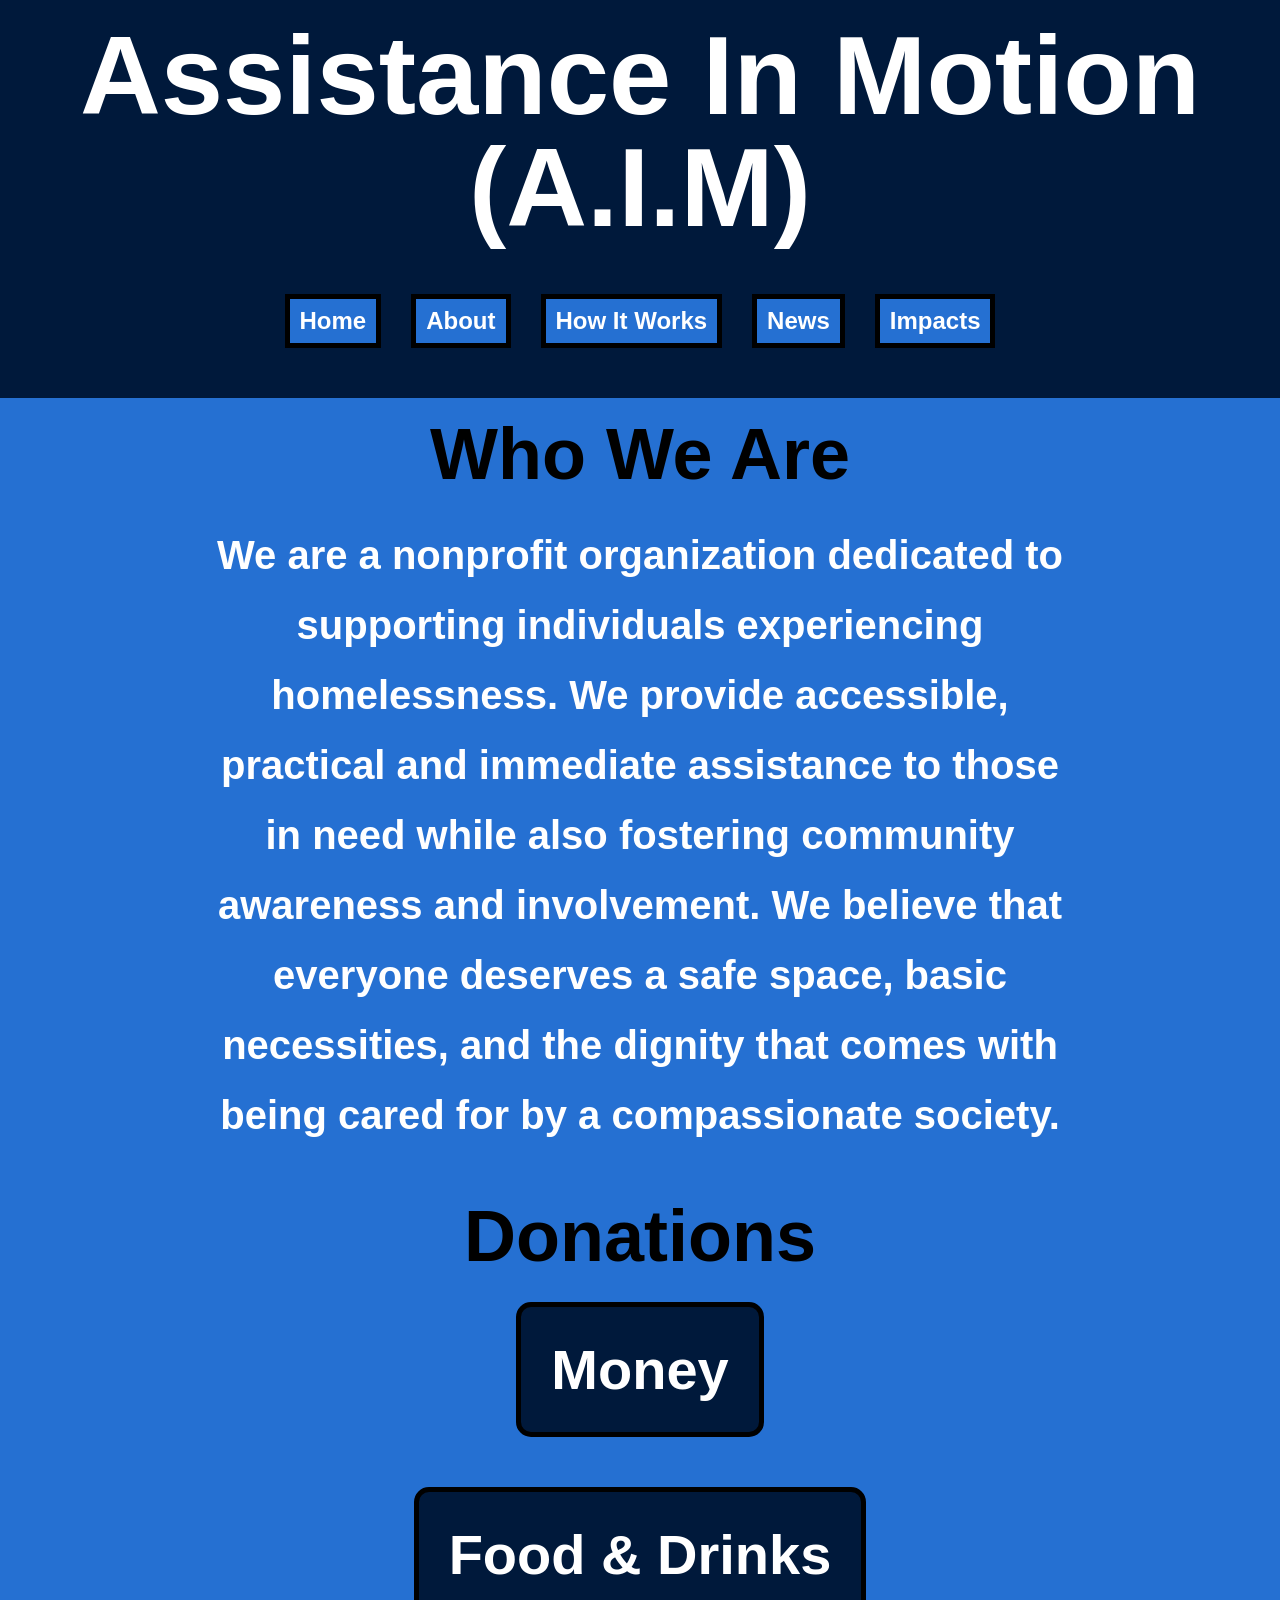
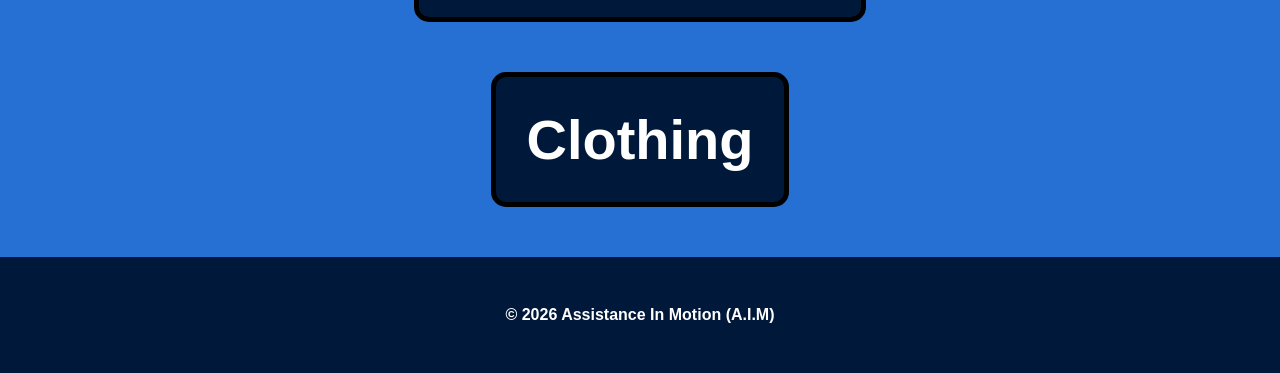
==== index.html @ fd25e464 "Add files via upload" ====
<!DOCTYPE html>
<html lang="en">
<head>
    <meta charset="UTF-8">
    <meta name="viewport" content="width=device-width, initial-scale=1.0">
    <title>Assistance In Motion</title>
    <link rel="stylesheet" href="styles.css">
</head>
<body>
    
<!--HEADER-->
<header>
    <h1>Assistance In Motion (A.I.M)</h1>
        <nav>
            <a href="#">Home</a>
            <a href="about.html">About</a>
            <a href="howitworks.html">How It Works</a>
            <a href="news.html">News</a>
            <a href="impacts.html">Impacts</a>
        </nav>
</header>

<!--MAIN-->
<main class="home">
    <h2>Who We Are</h2>
        <p>We are a nonprofit organization dedicated to supporting individuals experiencing homelessness. We provide accessible, practical and immediate assistance to those in need while also fostering community awareness and involvement. We believe that everyone deserves a safe space, basic necessities, and the dignity that comes with being cared for by a compassionate society.</p>

    <h2>Donations</h2>
        <div class="donation-buttons">
            <button>Money</button>
            <button>Food & Drinks</button>
            <button>Clothing</button>
        </div>
</main>

<!--FOOTER-->
<footer>
    <p>&copy; 2026 Assistance In Motion (A.I.M)</p>
</footer>

</body>
</html>
---- styles.css ----
/*RESET*/
/* http://meyerweb.com/eric/tools/css/reset/ 
   v2.0 | 20110126
   License: none (public domain)
*/

html, body, div, span, applet, object, iframe,
h1, h2, h3, h4, h5, h6, p, blockquote, pre,
a, abbr, acronym, address, big, cite, code,
del, dfn, em, img, ins, kbd, q, s, samp,
small, strike, strong, sub, sup, tt, var,
b, u, i, center,
dl, dt, dd, ol, ul, li,
fieldset, form, label, legend,
table, caption, tbody, tfoot, thead, tr, th, td,
article, aside, canvas, details, embed, 
figure, figcaption, footer, header, hgroup, 
menu, nav, output, ruby, section, summary,
time, mark, audio, video {
	margin: 0;
	padding: 0;
	border: 0;
	font-size: 100%;
	font: inherit;
	vertical-align: baseline;
}
/* HTML5 display-role reset for older browsers */
article, aside, details, figcaption, figure, 
footer, header, hgroup, menu, nav, section {
	display: block;
}
body {
	line-height: 1;
}
ol, ul {
	list-style: none;
}
blockquote, q {
	quotes: none;
}
blockquote:before, blockquote:after,
q:before, q:after {
	content: '';
	content: none;
}
table {
	border-collapse: collapse;
	border-spacing: 0;
}

@import url('https://fonts.googleapis.com/css2?family=Bungee&display=swap');
@import url('https://fonts.googleapis.com/css2?family=Bungee&family=Kanit:ital,wght@0,100;0,200;0,300;0,400;0,500;0,600;0,700;0,800;0,900;1,100;1,200;1,300;1,400;1,500;1,600;1,700;1,800;1,900&display=swap');

/*HEADER*/
header{
    background-color: #00193b;
    text-align: center;
    padding: 20px 0px 50px 0px;
}
h1{
    margin-top: 0;
    font-size: 7rem;
    font-weight: 800;
    font-family: "Bungee", sans-serif;
    padding: 0px 0px 50px 0px;
    color: #ffffff;
}
nav{
    font-size: 1.5rem;
    display: flex;
    justify-content: center;
    gap: 30px;
}
a{
    text-decoration: none;
    color: #ffffff;
    background-color: #2570d2;
    border: 5px solid black;
    font-weight: 800;
    font-family: "Kanit", sans-serif;
    padding: 10px 10px;
    transition: transform .5s ease;
}
a:hover{
    transform: scale(1.2);
}

/*MAIN*/
main{
    background-color: #2570d2;
    text-align: center;
    padding: 20px 0px 50px 0px;
}
h2{
    font-size: 4.5rem;
    font-weight: 800;
    font-family: "Bungee", sans-serif;
    padding: 0px 0px 30px 0px;
    color: #000000;
}
h3{
    color: #00193b;
    font-size: 3.5rem;
    font-weight: 800;
    font-family: "Bungee", sans-serif;
    padding: 0px 0px 30px 0px;
}
.donation-buttons{
    display: flex;
    flex-direction: column;
    align-items: center;
    gap: 50px;
}
button{
    color: #ffffff;
    background-color: #00193b;
    font-size: 3.5rem;
    border: 5px solid black;
    border-radius: 15px;
    font-weight: 800;
    font-family: "Kanit", sans-serif;
    padding: 30px 30px;
    transition: transform .5s ease;
}
button:hover{
    transform: scale(1.2);
}
.home p{
    font-weight: 800;
    font-family: "Kanit", sans-serif;
    font-size: 2.5rem;
    margin: 0px 200px 50px 200px;
    color: #ffffff;
    line-height: 70px;
}
.about p{
    font-weight: 800;
    font-family: "Kanit", sans-serif;
    font-size: 2.5rem;
    margin: 0px 200px 100px 200px;
    color: #ffffff;
    line-height: 70px;
}
.howitworks p{
    font-weight: 800;
    font-family: "Kanit", sans-serif;
    font-size: 2.5rem;
    margin: 0px 200px 100px 200px;
    color: #ffffff;
}
.news p{
    font-weight: 800;
    font-family: "Kanit", sans-serif;
    font-size: 2.5rem;
    margin: 0px 200px 100px 200px;
    color: #ffffff;
    line-height: 70px;
}
.news img{
    width: 470px;
    height: 300px;
}
.impacts img{
    padding-top: 30px;
    width: 470px;
    height: 300px;
}
.impacts p{
    padding-top: 30px;
    font-weight: 800;
    font-family: "Kanit", sans-serif;
    font-size: 2.5rem;
    margin: 0px 200px 100px 200px;
    color: #ffffff;
    line-height: 70px;
}

/*FOOTER*/
footer{
    background-color: #00193b;
}
footer p{
    margin-top: 0;
    margin-bottom: 0;
    text-align: center;
    padding: 50px 0px;
    font-weight: 800;
    font-family: "Bungee", sans-serif;
    font-size: 1rem;
    color: #ffffff;
}
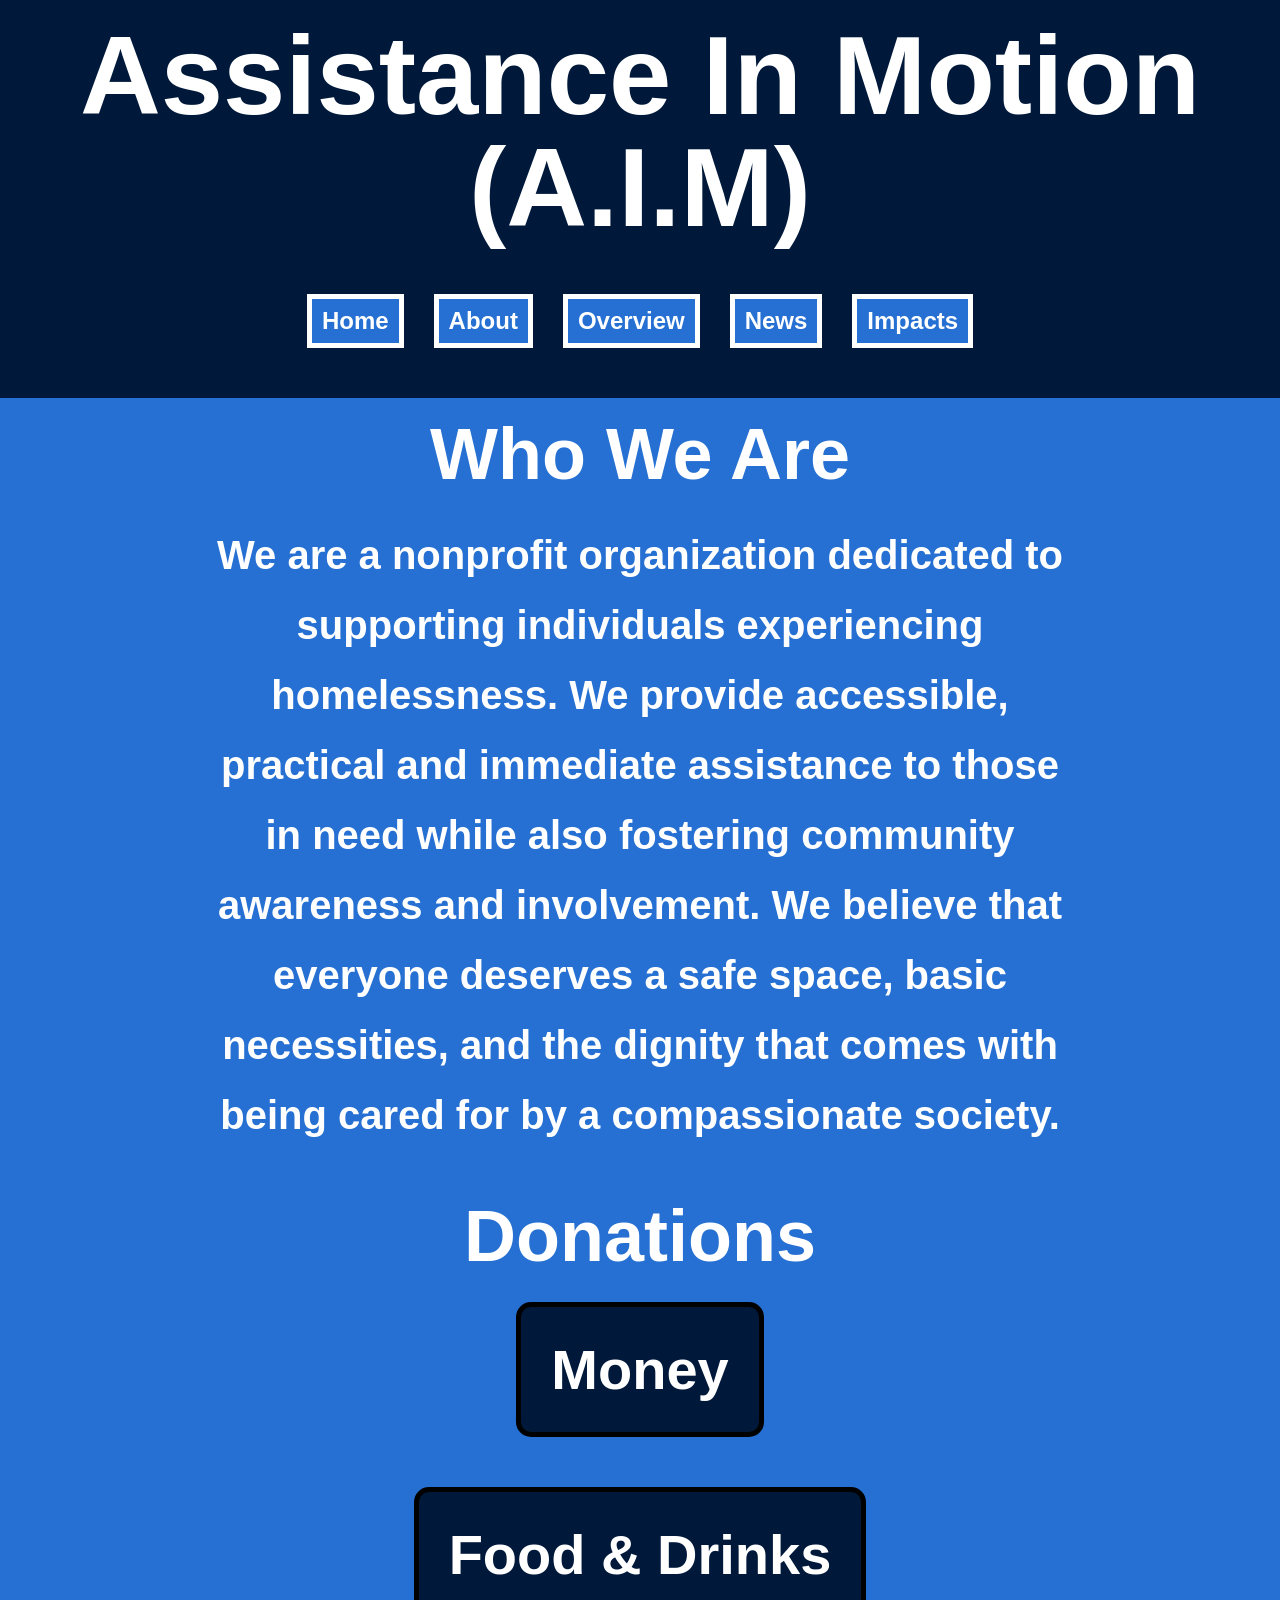
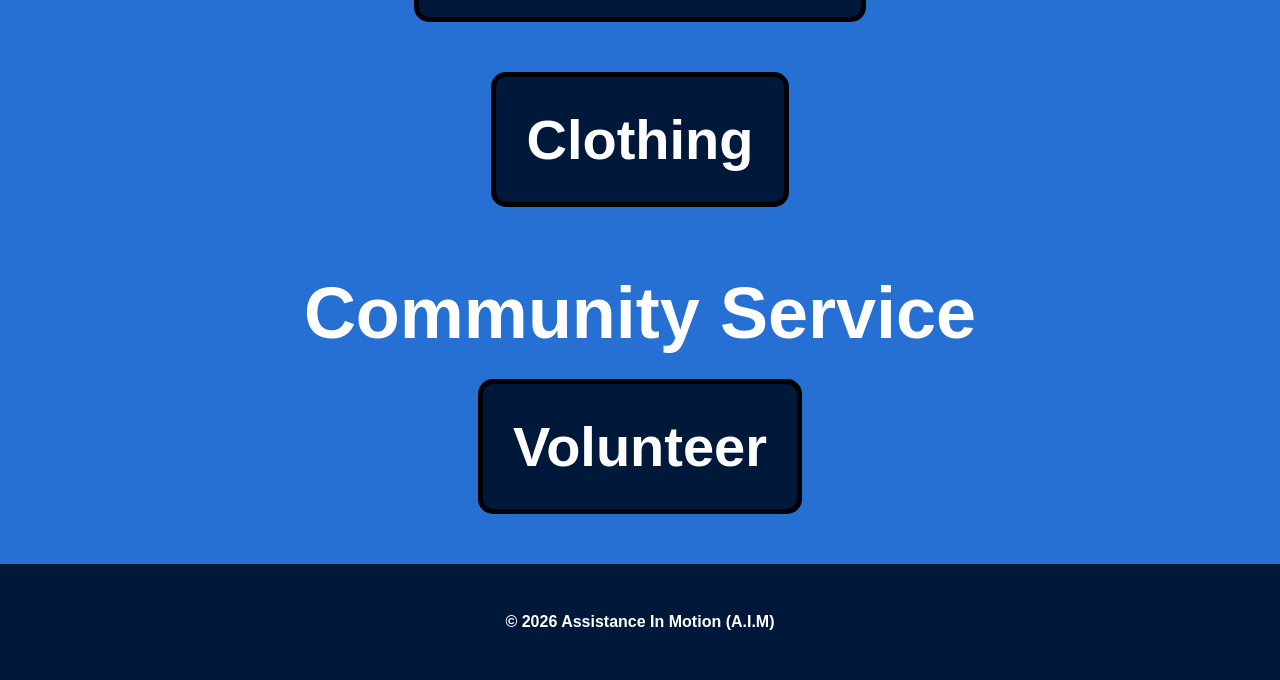
==== commit eca30ea9: "renamed a file and made some changes" ====
--- a/index.html
+++ b/index.html
@@ -14,7 +14,7 @@
         <nav>
             <a href="#">Home</a>
             <a href="about.html">About</a>
-            <a href="howitworks.html">How It Works</a>
+            <a href="overview.html">Overview</a>
             <a href="news.html">News</a>
             <a href="impacts.html">Impacts</a>
         </nav>
@@ -31,6 +31,11 @@
             <button>Food & Drinks</button>
             <button>Clothing</button>
         </div>
+
+    <h2>Community Service</h2>
+        <div class="volunteer-button">
+            <button>Volunteer</button>
+        </div>
 </main>
 
 <!--FOOTER-->
--- a/styles.css
+++ b/styles.css
@@ -75,7 +75,7 @@
     text-decoration: none;
     color: #ffffff;
     background-color: #2570d2;
-    border: 5px solid black;
+    border: 5px solid #ffffff;
     font-weight: 800;
     font-family: "Kanit", sans-serif;
     padding: 10px 10px;
@@ -96,7 +96,7 @@
     font-weight: 800;
     font-family: "Bungee", sans-serif;
     padding: 0px 0px 30px 0px;
-    color: #000000;
+    color: #ffffff;
 }
 h3{
     color: #00193b;
@@ -106,6 +106,7 @@
     padding: 0px 0px 30px 0px;
 }
 .donation-buttons{
+    padding-bottom: 70px;
     display: flex;
     flex-direction: column;
     align-items: center;
@@ -157,13 +158,25 @@
     line-height: 70px;
 }
 .news img{
-    width: 470px;
-    height: 300px;
+    width: 450px;
+    height: 280px;
+    border: 3px solid #000000;
+}
+.news div{
+    justify-content: center;
+    display: flex;
+    gap: 15px;
+}
+.impacts div{
+    padding-top: 30px;
+    justify-content: center;
+    display: flex;
+    gap: 15px;
 }
 .impacts img{
-    padding-top: 30px;
-    width: 470px;
-    height: 300px;
+    width: 450px;
+    height: 280px;
+    border: 3px solid #000000;
 }
 .impacts p{
     padding-top: 30px;
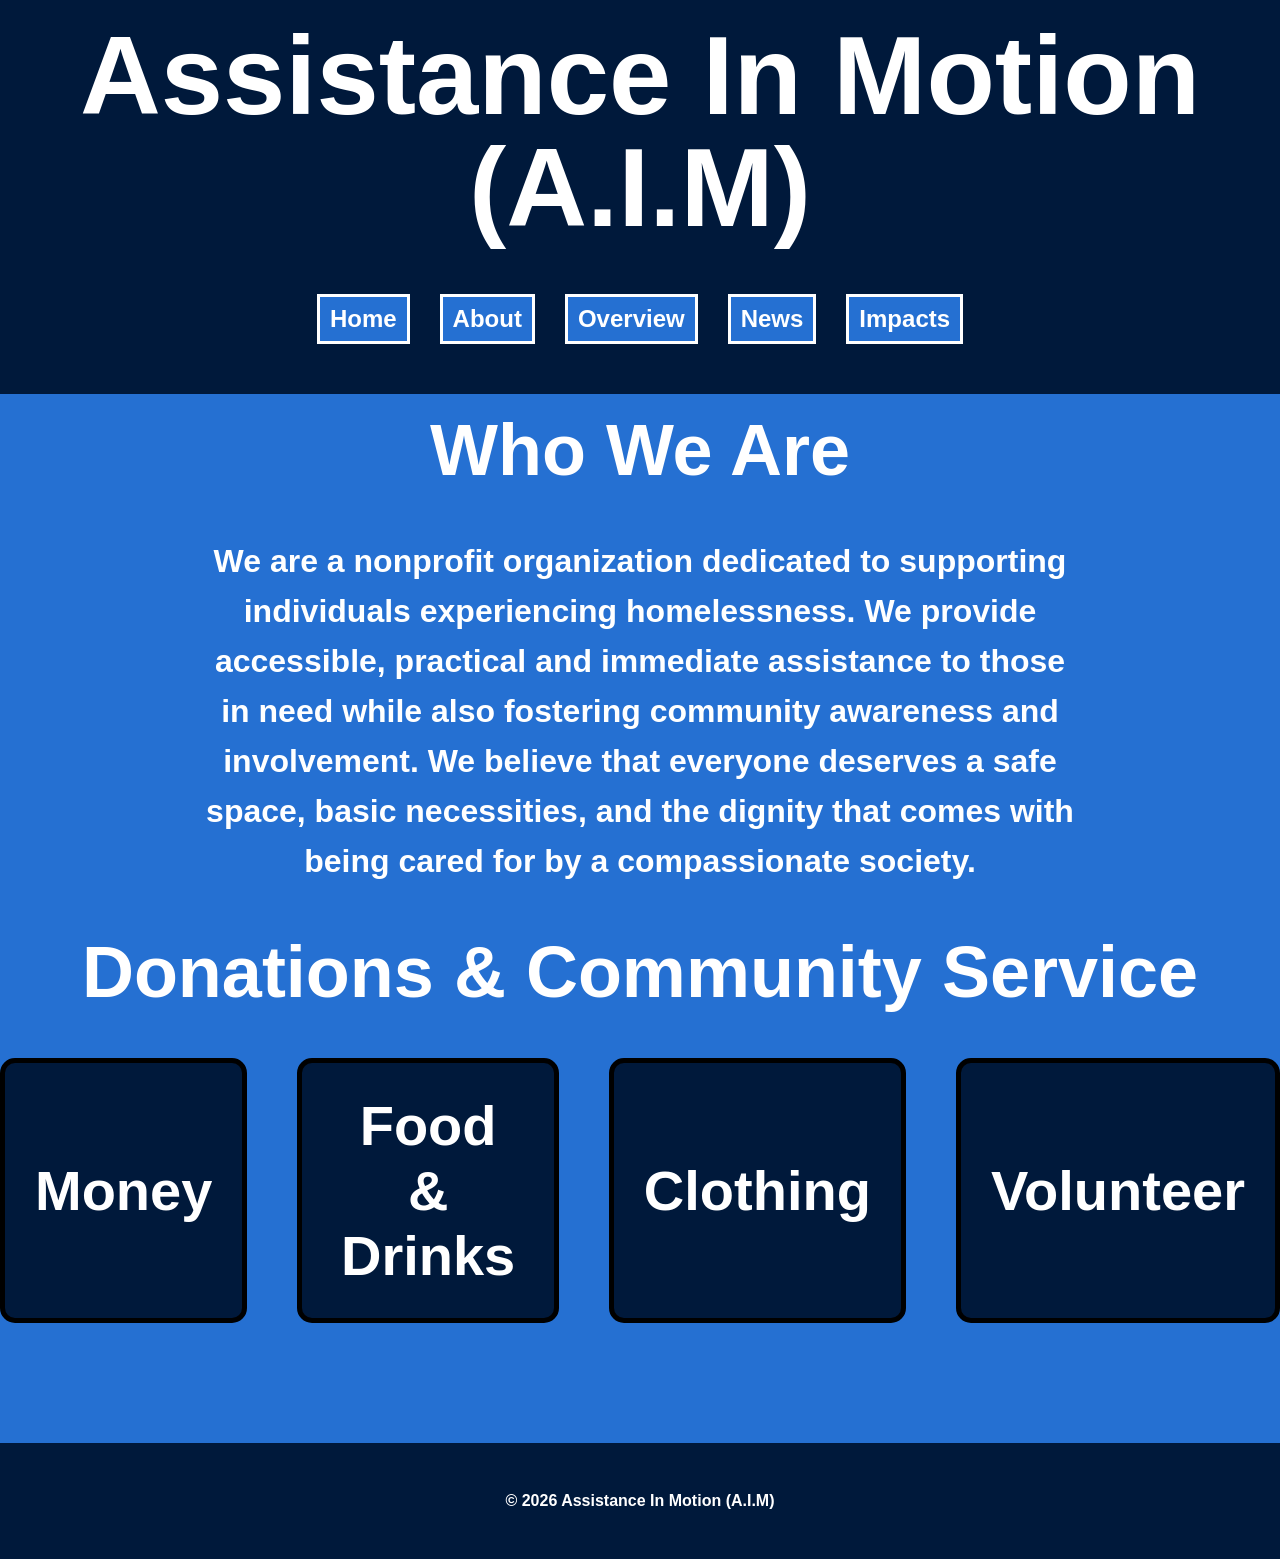
==== commit bec3d13a: "updated new suggestions" ====
--- a/index.html
+++ b/index.html
@@ -25,15 +25,11 @@
     <h2>Who We Are</h2>
         <p>We are a nonprofit organization dedicated to supporting individuals experiencing homelessness. We provide accessible, practical and immediate assistance to those in need while also fostering community awareness and involvement. We believe that everyone deserves a safe space, basic necessities, and the dignity that comes with being cared for by a compassionate society.</p>
 
-    <h2>Donations</h2>
-        <div class="donation-buttons">
+    <h2>Donations & Community Service</h2>
+        <div class="buttons">
             <button>Money</button>
             <button>Food & Drinks</button>
             <button>Clothing</button>
-        </div>
-
-    <h2>Community Service</h2>
-        <div class="volunteer-button">
             <button>Volunteer</button>
         </div>
 </main>
--- a/styles.css
+++ b/styles.css
@@ -75,7 +75,7 @@
     text-decoration: none;
     color: #ffffff;
     background-color: #2570d2;
-    border: 5px solid #ffffff;
+    border: 3px solid #ffffff;
     font-weight: 800;
     font-family: "Kanit", sans-serif;
     padding: 10px 10px;
@@ -95,21 +95,108 @@
     font-size: 4.5rem;
     font-weight: 800;
     font-family: "Bungee", sans-serif;
-    padding: 0px 0px 30px 0px;
-    color: #ffffff;
+    margin-bottom: 50px;
+    color: #ffffff;
+    display: inline-block;
 }
 h3{
-    color: #00193b;
-    font-size: 3.5rem;
+    color: #ffffff;
+    font-size: 3rem;
     font-weight: 800;
     font-family: "Bungee", sans-serif;
     padding: 0px 0px 30px 0px;
 }
-.donation-buttons{
+ul{
+    color: #ffffff;
+    font-size: 1.1rem;
+    font-weight: 800;
+    font-family: "Kanit", sans-serif;
+    text-align: left;
+    padding: 0px 650px 0px 650px;
+    line-height: 20px;
+    list-style-type: disc;
+}
+
+li{
+    padding-bottom: 30px;
+}
+.references{
+    margin-top: 100px;
+    margin-bottom: 35px;
+    text-decoration-color: #ffffff;
+}
+i{
+    font-style: italic;
+}
+.references-p0{
+    font-size: 1rem;
+    color: #ffffff;
+}
+.references-p1{
+    margin-top: 40px;
+    font-size: 1rem;
+    color: #ffffff;
+}
+.references-p3{
+    margin-top: 40px;
+    font-size: 1rem;
+    color: #ffffff;
+}
+.references-p00{
+    font-size: 1rem;
+    margin-top: 25px;
+    margin-right: 110px;
+    margin-bottom: 25px;
+    color: #ffffff;
+}
+.references-p2{
+    font-size: 1rem;
+    margin-top: 25px;
+    margin-right: 255px;
+    margin-bottom: 25px;
+    color: #ffffff;
+}
+.references-p4{
+    font-size: 1rem;
+    margin-top: 25px;
+    margin-left: 70px;
+    margin-bottom: 25px;
+    color: #ffffff;
+}
+.references-a000{
+    font-size: 1rem;
+    border: none;
+    background-color: #2570d2;
+    padding: 0px;
+    margin-left: 530px;
+    text-decoration: underline;
+    text-underline-offset: 5px;
+    text-decoration-thickness: 3px;
+}
+.references-a1{
+    font-size: 1rem;
+    border: none;
+    background-color: #2570d2;
+    padding: 0px;
+    text-decoration: underline;
+    text-underline-offset: 5px;
+    text-decoration-thickness: 3px;
+}
+.references-a2{
+    font-size: 1rem;
+    border: none;
+    background-color: #2570d2;
+    padding: 0px;
+    margin-left: 200px;
+    text-decoration: underline;
+    text-underline-offset: 5px;
+    text-decoration-thickness: 3px;
+}
+.buttons{
     padding-bottom: 70px;
     display: flex;
-    flex-direction: column;
-    align-items: center;
+    flex-direction: row;
+    justify-content: center;
     gap: 50px;
 }
 button{
@@ -124,38 +211,32 @@
     transition: transform .5s ease;
 }
 button:hover{
-    transform: scale(1.2);
+    transform: scale(1.1);
 }
 .home p{
     font-weight: 800;
     font-family: "Kanit", sans-serif;
-    font-size: 2.5rem;
+    font-size: 2rem;
     margin: 0px 200px 50px 200px;
     color: #ffffff;
-    line-height: 70px;
+    line-height: 50px;
 }
 .about p{
     font-weight: 800;
     font-family: "Kanit", sans-serif;
-    font-size: 2.5rem;
+    font-size: 2rem;
     margin: 0px 200px 100px 200px;
     color: #ffffff;
-    line-height: 70px;
-}
-.howitworks p{
-    font-weight: 800;
-    font-family: "Kanit", sans-serif;
-    font-size: 2.5rem;
+    line-height: 50px;
+}
+.news p{
+    font-weight: 800;
+    font-family: "Kanit", sans-serif;
+    font-size: 2rem;
     margin: 0px 200px 100px 200px;
     color: #ffffff;
-}
-.news p{
-    font-weight: 800;
-    font-family: "Kanit", sans-serif;
-    font-size: 2.5rem;
-    margin: 0px 200px 100px 200px;
-    color: #ffffff;
-    line-height: 70px;
+    line-height: 50px;
+    text-align: left;
 }
 .news img{
     width: 450px;
@@ -182,12 +263,12 @@
     padding-top: 30px;
     font-weight: 800;
     font-family: "Kanit", sans-serif;
-    font-size: 2.5rem;
+    font-size: 2rem;
     margin: 0px 200px 100px 200px;
     color: #ffffff;
-    line-height: 70px;
-}
-
+    line-height: 50px;
+    text-align: left;
+}
 /*FOOTER*/
 footer{
     background-color: #00193b;
@@ -198,7 +279,7 @@
     text-align: center;
     padding: 50px 0px;
     font-weight: 800;
-    font-family: "Bungee", sans-serif;
+    font-family: "Kanit", sans-serif;
     font-size: 1rem;
     color: #ffffff;
 }
